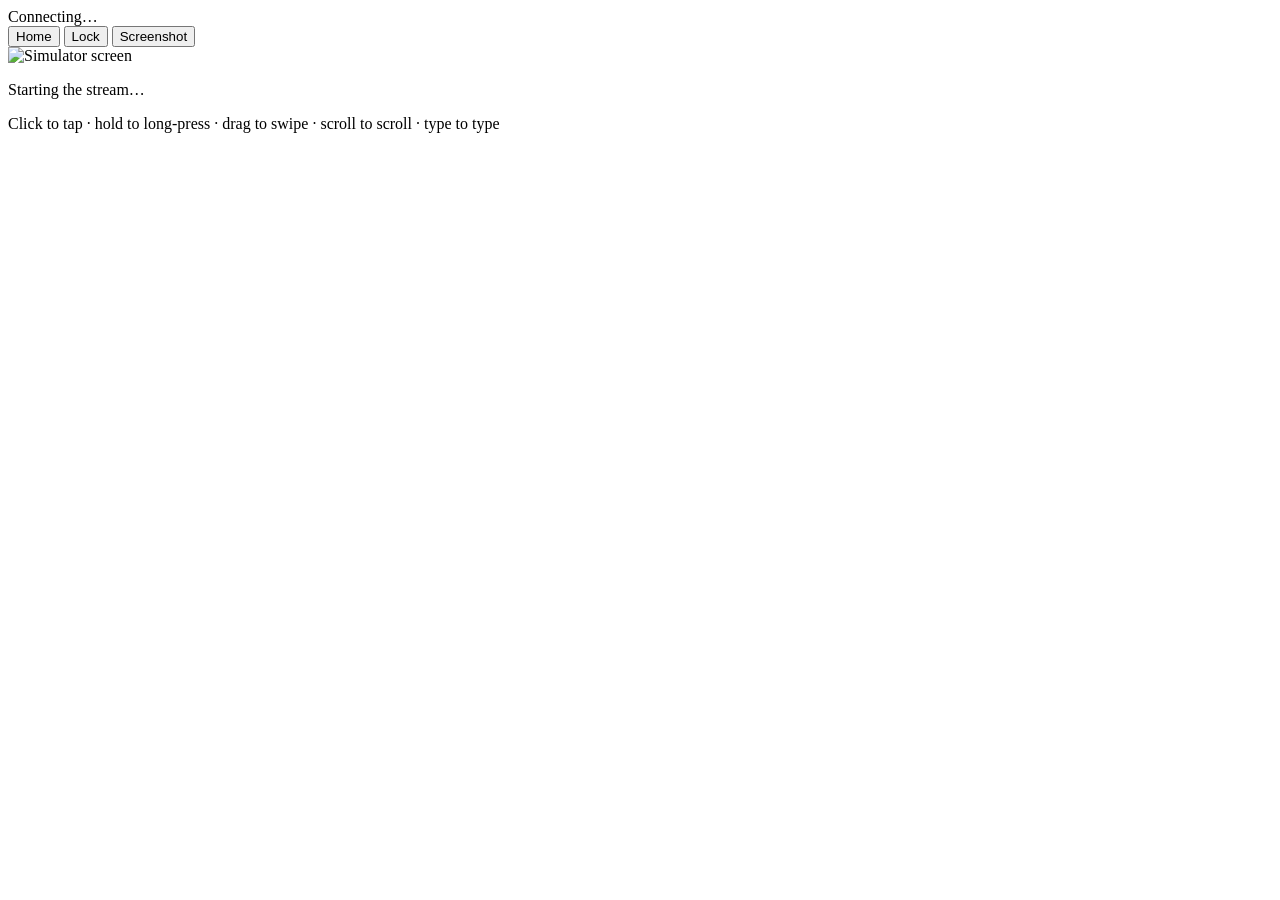
==== src/viewer/index.html @ 43357ab6 "feat: initial release of seiji - Self-hosted MCP server for iOS simulators and Android emulators, wi" ====
<!doctype html>
<html lang="en">
<head>
<meta charset="utf-8">
<meta name="viewport" content="width=device-width, initial-scale=1">
<title>Seiji</title>
<link rel="stylesheet" href="/view/assets/viewer.css">
<script src="/view/assets/viewer.js" defer></script>
</head>
<body>
<header class="bar">
  <div class="who">
    <span class="dot" id="dot" aria-hidden="true"></span>
    <span class="name" id="name">Connecting…</span>
    <span class="meta" id="meta"></span>
  </div>
  <div class="acts" id="acts">
    <span class="badge" id="mode" hidden>View only</span>
    <button type="button" id="home" title="Home (⌘⇧H)" data-control>Home</button>
    <button type="button" id="lock" title="Lock (⌘L)" data-control>Lock</button>
    <button type="button" id="shot" title="Save a screenshot (⌘S)">Screenshot</button>
  </div>
</header>
<div class="note" id="note" hidden></div>
<main class="stage" id="stage">
  <div class="screen" id="screen" tabindex="0" aria-label="Simulator screen">
    <img id="frame" alt="Simulator screen" draggable="false">
    <div class="veil" id="veil">
      <p id="veil-text">Starting the stream…</p>
    </div>
  </div>
</main>
<footer class="status" id="status">
  <span id="lease"></span>
  <span id="ends"></span>
  <span id="viewers"></span>
  <span class="keys" id="keys">Click to tap · hold to long-press · drag to swipe · scroll to scroll · type to type</span>
</footer>
</body>
</html>
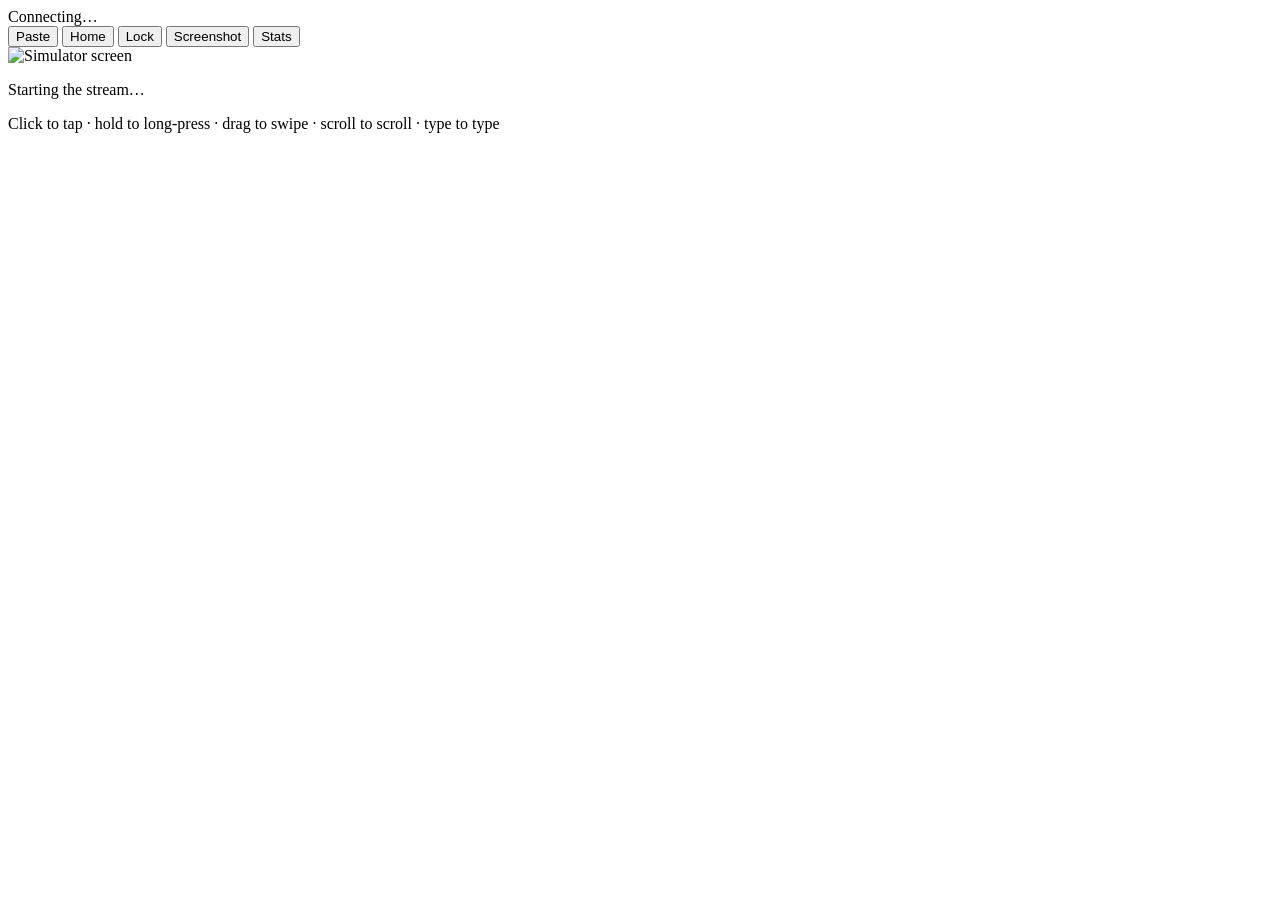
==== commit df5cee81: "feat(viewer): paste to the device, stream stats and quality presets" ====
--- a/src/viewer/index.html
+++ b/src/viewer/index.html
@@ -16,18 +16,35 @@
   </div>
   <div class="acts" id="acts">
     <span class="badge" id="mode" hidden>View only</span>
+    <select id="preset" data-control hidden>
+      <option value="smooth">Smooth</option>
+      <option value="balanced" selected>Balanced</option>
+      <option value="sharp">Sharp</option>
+    </select>
+    <button type="button" id="paste" title="Paste to pasteboard (⌘⇧V)" data-control>Paste</button>
     <button type="button" id="home" title="Home (⌘⇧H)" data-control>Home</button>
     <button type="button" id="lock" title="Lock (⌘L)" data-control>Lock</button>
     <button type="button" id="shot" title="Save a screenshot (⌘S)">Screenshot</button>
+    <button type="button" id="stats-btn" title="Stream info (I)">Stats</button>
   </div>
 </header>
 <div class="note" id="note" hidden></div>
+<div class="paste-box" id="paste-box" hidden>
+  <label>Text to paste to the simulator clipboard:</label>
+  <textarea id="paste-text" rows="3" maxlength="10000"></textarea>
+  <div class="paste-acts">
+    <button type="button" id="paste-send">Paste to clipboard</button>
+    <button type="button" id="paste-type">Paste &amp; type</button>
+    <button type="button" id="paste-cancel">Cancel</button>
+  </div>
+</div>
 <main class="stage" id="stage">
   <div class="screen" id="screen" tabindex="0" aria-label="Simulator screen">
     <img id="frame" alt="Simulator screen" draggable="false">
     <div class="veil" id="veil">
       <p id="veil-text">Starting the stream…</p>
     </div>
+    <div class="stats-overlay" id="stats-overlay" hidden></div>
   </div>
 </main>
 <footer class="status" id="status">
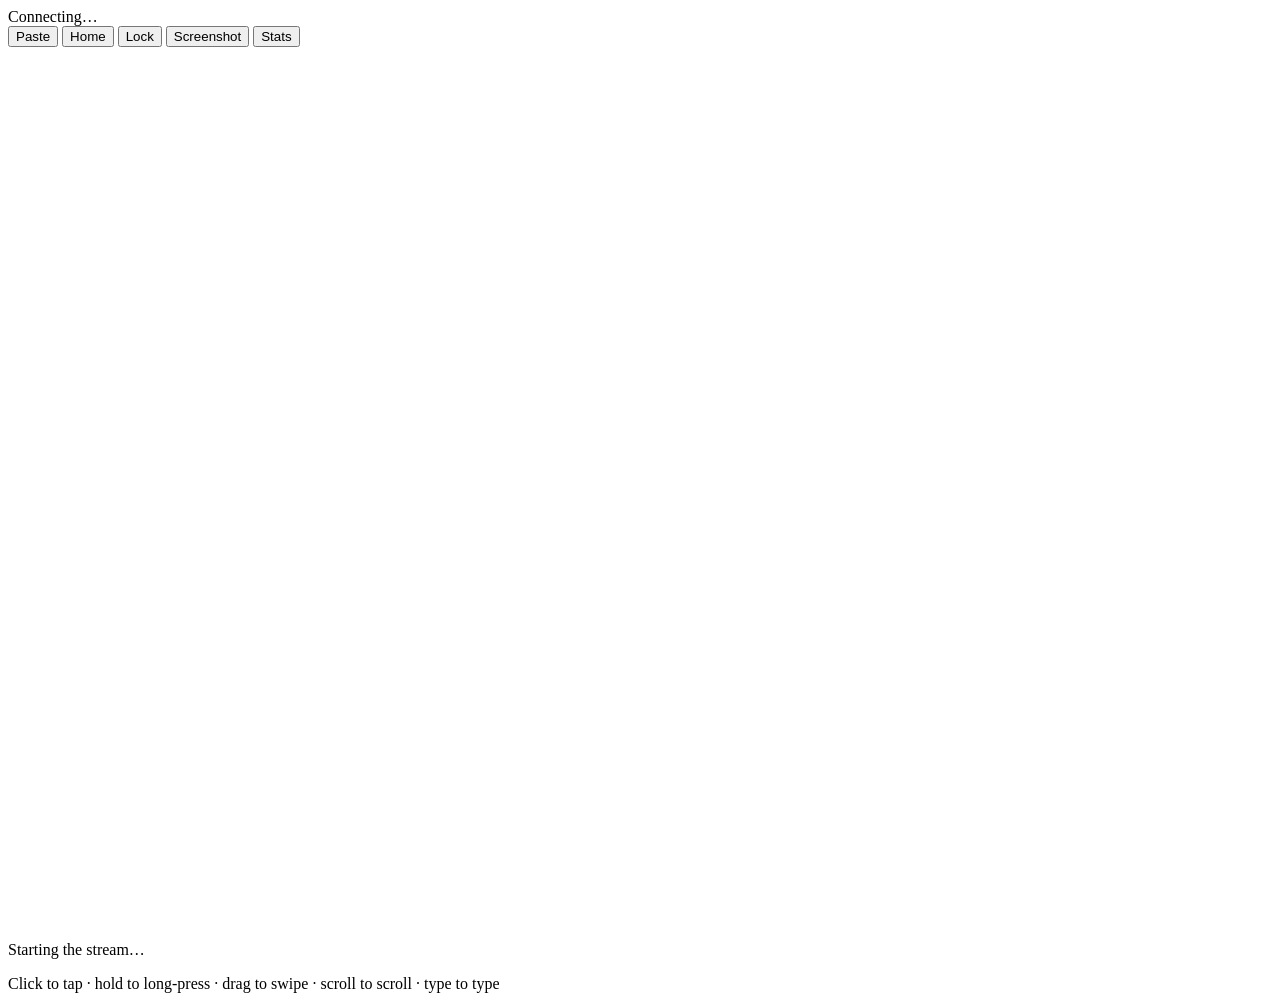
==== commit 150e7d83: "feat(viewer): stream H.264 and drive input over one WebSocket - New Swift helper seiji-sim (sim/): o" ====
--- a/src/viewer/index.html
+++ b/src/viewer/index.html
@@ -25,7 +25,7 @@
     <button type="button" id="home" title="Home (⌘⇧H)" data-control>Home</button>
     <button type="button" id="lock" title="Lock (⌘L)" data-control>Lock</button>
     <button type="button" id="shot" title="Save a screenshot (⌘S)">Screenshot</button>
-    <button type="button" id="stats-btn" title="Stream info (I)">Stats</button>
+    <button type="button" id="stats-btn" title="Stream info (⌥I)">Stats</button>
   </div>
 </header>
 <div class="note" id="note" hidden></div>
@@ -40,7 +40,8 @@
 </div>
 <main class="stage" id="stage">
   <div class="screen" id="screen" tabindex="0" aria-label="Simulator screen">
-    <img id="frame" alt="Simulator screen" draggable="false">
+    <canvas id="frame" width="402" height="874" aria-label="Simulator screen"></canvas>
+    <div class="finger" id="finger" hidden></div>
     <div class="veil" id="veil">
       <p id="veil-text">Starting the stream…</p>
     </div>
